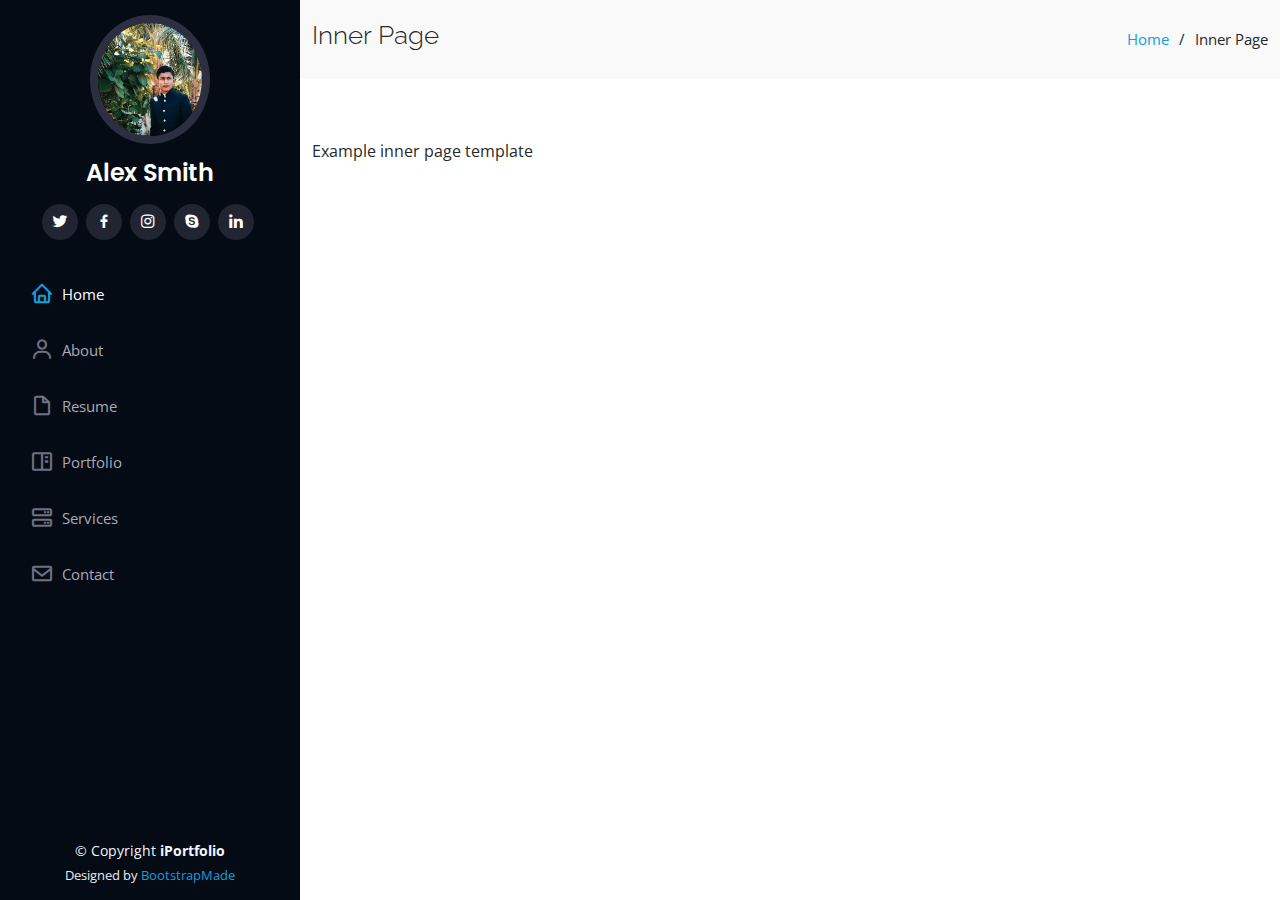
==== inner-page.html @ 275d1a81 "Initial Commit" ====
<!DOCTYPE html>
<html lang="en">

<head>
  <meta charset="utf-8">
  <meta content="width=device-width, initial-scale=1.0" name="viewport">

  <title>Inner Page - iPortfolio Bootstrap Template</title>
  <meta content="" name="description">
  <meta content="" name="keywords">

  <!-- Favicons -->
  <link href="assets/img/favicon.png" rel="icon">
  <link href="assets/img/apple-touch-icon.png" rel="apple-touch-icon">

  <!-- Google Fonts -->
  <link href="https://fonts.googleapis.com/css?family=Open+Sans:300,300i,400,400i,600,600i,700,700i|Raleway:300,300i,400,400i,500,500i,600,600i,700,700i|Poppins:300,300i,400,400i,500,500i,600,600i,700,700i" rel="stylesheet">

  <!-- Vendor CSS Files -->
  <link href="assets/vendor/aos/aos.css" rel="stylesheet">
  <link href="assets/vendor/bootstrap/css/bootstrap.min.css" rel="stylesheet">
  <link href="assets/vendor/bootstrap-icons/bootstrap-icons.css" rel="stylesheet">
  <link href="assets/vendor/boxicons/css/boxicons.min.css" rel="stylesheet">
  <link href="assets/vendor/glightbox/css/glightbox.min.css" rel="stylesheet">
  <link href="assets/vendor/swiper/swiper-bundle.min.css" rel="stylesheet">

  <!-- Template Main CSS File -->
  <link href="assets/css/style.css" rel="stylesheet">

  <!-- =======================================================
  * Template Name: iPortfolio - v3.6.0
  * Template URL: https://bootstrapmade.com/iportfolio-bootstrap-portfolio-websites-template/
  * Author: BootstrapMade.com
  * License: https://bootstrapmade.com/license/
  ======================================================== -->
</head>

<body>

  <!-- ======= Mobile nav toggle button ======= -->
  <i class="bi bi-list mobile-nav-toggle d-xl-none"></i>

  <!-- ======= Header ======= -->
  <header id="header">
    <div class="d-flex flex-column">

      <div class="profile">
        <img src="assets/img/profile-img.jpg" alt="" class="img-fluid rounded-circle">
        <h1 class="text-light"><a href="index.html">Alex Smith</a></h1>
        <div class="social-links mt-3 text-center">
          <a href="#" class="twitter"><i class="bx bxl-twitter"></i></a>
          <a href="#" class="facebook"><i class="bx bxl-facebook"></i></a>
          <a href="#" class="instagram"><i class="bx bxl-instagram"></i></a>
          <a href="#" class="google-plus"><i class="bx bxl-skype"></i></a>
          <a href="#" class="linkedin"><i class="bx bxl-linkedin"></i></a>
        </div>
      </div>

      <nav id="navbar" class="nav-menu navbar">
        <ul>
          <li><a href="#hero" class="nav-link scrollto active"><i class="bx bx-home"></i> <span>Home</span></a></li>
          <li><a href="#about" class="nav-link scrollto"><i class="bx bx-user"></i> <span>About</span></a></li>
          <li><a href="#resume" class="nav-link scrollto"><i class="bx bx-file-blank"></i> <span>Resume</span></a></li>
          <li><a href="#portfolio" class="nav-link scrollto"><i class="bx bx-book-content"></i> <span>Portfolio</span></a></li>
          <li><a href="#services" class="nav-link scrollto"><i class="bx bx-server"></i> <span>Services</span></a></li>
          <li><a href="#contact" class="nav-link scrollto"><i class="bx bx-envelope"></i> <span>Contact</span></a></li>
        </ul>
      </nav><!-- .nav-menu -->
    </div>
  </header><!-- End Header -->

  <main id="main">

    <!-- ======= Breadcrumbs ======= -->
    <section class="breadcrumbs">
      <div class="container">

        <div class="d-flex justify-content-between align-items-center">
          <h2>Inner Page</h2>
          <ol>
            <li><a href="index.html">Home</a></li>
            <li>Inner Page</li>
          </ol>
        </div>

      </div>
    </section><!-- End Breadcrumbs -->

    <section class="inner-page">
      <div class="container">
        <p>
          Example inner page template
        </p>
      </div>
    </section>

  </main><!-- End #main -->

  <!-- ======= Footer ======= -->
  <footer id="footer">
    <div class="container">
      <div class="copyright">
        &copy; Copyright <strong><span>iPortfolio</span></strong>
      </div>
      <div class="credits">
        <!-- All the links in the footer should remain intact. -->
        <!-- You can delete the links only if you purchased the pro version. -->
        <!-- Licensing information: https://bootstrapmade.com/license/ -->
        <!-- Purchase the pro version with working PHP/AJAX contact form: https://bootstrapmade.com/iportfolio-bootstrap-portfolio-websites-template/ -->
        Designed by <a href="https://bootstrapmade.com/">BootstrapMade</a>
      </div>
    </div>
  </footer><!-- End  Footer -->

  <a href="#" class="back-to-top d-flex align-items-center justify-content-center"><i class="bi bi-arrow-up-short"></i></a>

  <!-- Vendor JS Files -->
  <script src="assets/vendor/aos/aos.js"></script>
  <script src="assets/vendor/bootstrap/js/bootstrap.bundle.min.js"></script>
  <script src="assets/vendor/glightbox/js/glightbox.min.js"></script>
  <script src="assets/vendor/isotope-layout/isotope.pkgd.min.js"></script>
  <script src="assets/vendor/php-email-form/validate.js"></script>
  <script src="assets/vendor/purecounter/purecounter.js"></script>
  <script src="assets/vendor/swiper/swiper-bundle.min.js"></script>
  <script src="assets/vendor/typed.js/typed.min.js"></script>
  <script src="assets/vendor/waypoints/noframework.waypoints.js"></script>

  <!-- Template Main JS File -->
  <script src="assets/js/main.js"></script>

</body>

</html>
---- assets/css/style.css ----
/**
* Template Name: iPortfolio - v3.6.0
* Template URL: https://bootstrapmade.com/iportfolio-bootstrap-portfolio-websites-template/
* Author: BootstrapMade.com
* License: https://bootstrapmade.com/license/
*/

/*--------------------------------------------------------------
# General
--------------------------------------------------------------*/
body {
  font-family: "Open Sans", sans-serif;
  color: #272829;
}

a {
  color: #149ddd;
  text-decoration: none;
}

a:hover {
  color: #37b3ed;
  text-decoration: none;
}

h1, h2, h3, h4, h5, h6 {
  font-family: "Raleway", sans-serif;
}

/*--------------------------------------------------------------
# Back to top button
--------------------------------------------------------------*/
.back-to-top {
  position: fixed;
  visibility: hidden;
  opacity: 0;
  right: 15px;
  bottom: 15px;
  z-index: 996;
  background: #149ddd;
  width: 40px;
  height: 40px;
  border-radius: 50px;
  transition: all 0.4s;
}
.back-to-top i {
  font-size: 28px;
  color: #fff;
  line-height: 0;
}
.back-to-top:hover {
  background: #2eafec;
  color: #fff;
}
.back-to-top.active {
  visibility: visible;
  opacity: 1;
}

/*--------------------------------------------------------------
# Header
--------------------------------------------------------------*/
#header {
  position: fixed;
  top: 0;
  left: 0;
  bottom: 0;
  width: 300px;
  transition: all ease-in-out 0.5s;
  z-index: 9997;
  transition: all 0.5s;
  padding: 0 15px;
  background: #040b14;
  overflow-y: auto;
}
#header .profile img {
  margin: 15px auto;
  display: block;
  width: 120px;
  border: 8px solid #2c2f3f;
}
#header .profile h1 {
  font-size: 24px;
  margin: 0;
  padding: 0;
  font-weight: 600;
  -moz-text-align-last: center;
  text-align-last: center;
  font-family: "Poppins", sans-serif;
}
#header .profile h1 a, #header .profile h1 a:hover {
  color: #fff;
  text-decoration: none;
}
#header .profile .social-links a {
  font-size: 18px;
  display: inline-block;
  background: #212431;
  color: #fff;
  line-height: 1;
  padding: 8px 0;
  margin-right: 4px;
  border-radius: 50%;
  text-align: center;
  width: 36px;
  height: 36px;
  transition: 0.3s;
}
#header .profile .social-links a:hover {
  background: #149ddd;
  color: #fff;
  text-decoration: none;
}

#main {
  margin-left: 300px;
}

@media (max-width: 1199px) {
  #header {
    left: -300px;
  }

  #main {
    margin-left: 0;
  }
}
/*--------------------------------------------------------------
# Navigation Menu
--------------------------------------------------------------*/
/* Desktop Navigation */
.nav-menu {
  padding: 30px 0 0 0;
}
.nav-menu * {
  margin: 0;
  padding: 0;
  list-style: none;
}
.nav-menu > ul > li {
  position: relative;
  white-space: nowrap;
}
.nav-menu a, .nav-menu a:focus {
  display: flex;
  align-items: center;
  color: #a8a9b4;
  padding: 12px 15px;
  margin-bottom: 8px;
  transition: 0.3s;
  font-size: 15px;
}
.nav-menu a i, .nav-menu a:focus i {
  font-size: 24px;
  padding-right: 8px;
  color: #6f7180;
}
.nav-menu a:hover, .nav-menu .active, .nav-menu .active:focus, .nav-menu li:hover > a {
  text-decoration: none;
  color: #fff;
}
.nav-menu a:hover i, .nav-menu .active i, .nav-menu .active:focus i, .nav-menu li:hover > a i {
  color: #149ddd;
}

/* Mobile Navigation */
.mobile-nav-toggle {
  position: fixed;
  right: 15px;
  top: 15px;
  z-index: 9998;
  border: 0;
  font-size: 24px;
  transition: all 0.4s;
  outline: none !important;
  background-color: #149ddd;
  color: #fff;
  width: 40px;
  height: 40px;
  display: inline-flex;
  align-items: center;
  justify-content: center;
  line-height: 0;
  border-radius: 50px;
  cursor: pointer;
}

.mobile-nav-active {
  overflow: hidden;
}
.mobile-nav-active #header {
  left: 0;
}

/*--------------------------------------------------------------
# Hero Section
--------------------------------------------------------------*/
#hero {
  width: 100%;
  height: 100vh;
  background: url("../img/hero-bg.jpg") top center;
  background-size: cover;
}
#hero:before {
  content: "";
  background: rgba(5, 13, 24, 0.3);
  position: absolute;
  bottom: 0;
  top: 0;
  left: 0;
  right: 0;
  z-index: 1;
}
#hero .hero-container {
  position: relative;
  z-index: 2;
  min-width: 300px;
}
#hero h1 {
  margin: 0 0 10px 0;
  font-size: 64px;
  font-weight: 700;
  line-height: 56px;
  color: #fff;
}
#hero p {
  color: #fff;
  margin-bottom: 50px;
  font-size: 26px;
  font-family: "Poppins", sans-serif;
}
#hero p span {
  color: #fff;
  padding-bottom: 4px;
  letter-spacing: 1px;
  border-bottom: 3px solid #149ddd;
}
@media (min-width: 1024px) {
  #hero {
    background-attachment: fixed;
  }
}
@media (max-width: 768px) {
  #hero h1 {
    font-size: 28px;
    line-height: 36px;
  }
  #hero h2 {
    font-size: 18px;
    line-height: 24px;
    margin-bottom: 30px;
  }
}

/*--------------------------------------------------------------
# Sections General
--------------------------------------------------------------*/
section {
  padding: 60px 0;
  overflow: hidden;
}

.section-bg {
  background: #f5f8fd;
}

.section-title {
  padding-bottom: 30px;
}
.section-title h2 {
  font-size: 32px;
  font-weight: bold;
  margin-bottom: 20px;
  padding-bottom: 20px;
  position: relative;
  color: #173b6c;
}
.section-title h2::after {
  content: "";
  position: absolute;
  display: block;
  width: 50px;
  height: 3px;
  background: #149ddd;
  bottom: 0;
  left: 0;
}
.section-title p {
  margin-bottom: 0;
}

/*--------------------------------------------------------------
# About
--------------------------------------------------------------*/
.about .content h3 {
  font-weight: 700;
  font-size: 26px;
  color: #173b6c;
}
.about .content ul {
  list-style: none;
  padding: 0;
}
.about .content ul li {
  margin-bottom: 20px;
  display: flex;
  align-items: center;
}
.about .content ul strong {
  margin-right: 10px;
}
.about .content ul i {
  font-size: 16px;
  margin-right: 5px;
  color: #149ddd;
  line-height: 0;
}
.about .content p:last-child {
  margin-bottom: 0;
}

/*--------------------------------------------------------------
# Facts
--------------------------------------------------------------*/
.facts {
  padding-bottom: 30px;
}
.facts .count-box {
  padding: 30px;
  width: 100%;
}
.facts .count-box i {
  display: block;
  font-size: 44px;
  color: #149ddd;
  float: left;
  line-height: 0;
}
.facts .count-box span {
  font-size: 48px;
  line-height: 40px;
  display: block;
  font-weight: 700;
  color: #050d18;
  margin-left: 60px;
}
.facts .count-box p {
  padding: 15px 0 0 0;
  margin: 0 0 0 60px;
  font-family: "Raleway", sans-serif;
  font-size: 14px;
  color: #122f57;
}
.facts .count-box a {
  font-weight: 600;
  display: block;
  margin-top: 20px;
  color: #122f57;
  font-size: 15px;
  font-family: "Poppins", sans-serif;
  transition: ease-in-out 0.3s;
}
.facts .count-box a:hover {
  color: #1f5297;
}

/*--------------------------------------------------------------
# Akills
--------------------------------------------------------------*/
.skills .progress {
  height: 60px;
  display: block;
  background: none;
  border-radius: 0;
}
.skills .progress .skill {
  padding: 0;
  margin: 0 0 6px 0;
  text-transform: uppercase;
  display: block;
  font-weight: 600;
  font-family: "Poppins", sans-serif;
  color: #050d18;
}
.skills .progress .skill .val {
  float: right;
  font-style: normal;
}
.skills .progress-bar-wrap {
  background: #dce8f8;
  height: 10px;
}
.skills .progress-bar {
  width: 1px;
  height: 10px;
  transition: 0.9s;
  background-color: #149ddd;
}

/*--------------------------------------------------------------
# Resume
--------------------------------------------------------------*/
.resume .resume-title {
  font-size: 26px;
  font-weight: 700;
  margin-top: 20px;
  margin-bottom: 20px;
  color: #050d18;
}
.resume .resume-item {
  padding: 0 0 20px 20px;
  margin-top: -2px;
  border-left: 2px solid #1f5297;
  position: relative;
}
.resume .resume-item h4 {
  line-height: 18px;
  font-size: 18px;
  font-weight: 600;
  text-transform: uppercase;
  font-family: "Poppins", sans-serif;
  color: #050d18;
  margin-bottom: 10px;
}
.resume .resume-item h5 {
  font-size: 16px;
  background: #e4edf9;
  padding: 5px 15px;
  display: inline-block;
  font-weight: 600;
  margin-bottom: 10px;
}
.resume .resume-item ul {
  padding-left: 20px;
}
.resume .resume-item ul li {
  padding-bottom: 10px;
}
.resume .resume-item:last-child {
  padding-bottom: 0;
}
.resume .resume-item::before {
  content: "";
  position: absolute;
  width: 16px;
  height: 16px;
  border-radius: 50px;
  left: -9px;
  top: 0;
  background: #fff;
  border: 2px solid #1f5297;
}

/*--------------------------------------------------------------
# Portfolio
--------------------------------------------------------------*/
.portfolio .portfolio-item {
  margin-bottom: 30px;
}
.portfolio #portfolio-flters {
  padding: 0;
  margin: 0 auto 35px auto;
  list-style: none;
  text-align: center;
  background: #fff;
  border-radius: 50px;
  padding: 2px 15px;
}
.portfolio #portfolio-flters li {
  cursor: pointer;
  display: inline-block;
  padding: 10px 15px 8px 15px;
  font-size: 14px;
  font-weight: 600;
  line-height: 1;
  text-transform: uppercase;
  color: #272829;
  margin-bottom: 5px;
  transition: all 0.3s ease-in-out;
}
.portfolio #portfolio-flters li:hover, .portfolio #portfolio-flters li.filter-active {
  color: #149ddd;
}
.portfolio #portfolio-flters li:last-child {
  margin-right: 0;
}
.portfolio .portfolio-wrap {
  transition: 0.3s;
  position: relative;
  overflow: hidden;
  z-index: 1;
}
.portfolio .portfolio-wrap::before {
  content: "";
  background: rgba(255, 255, 255, 0.5);
  position: absolute;
  left: 0;
  right: 0;
  top: 0;
  bottom: 0;
  transition: all ease-in-out 0.3s;
  z-index: 2;
  opacity: 0;
}
.portfolio .portfolio-wrap .portfolio-links {
  opacity: 1;
  left: 0;
  right: 0;
  bottom: -60px;
  z-index: 3;
  position: absolute;
  transition: all ease-in-out 0.3s;
  display: flex;
  justify-content: center;
}
.portfolio .portfolio-wrap .portfolio-links a {
  color: #fff;
  font-size: 28px;
  text-align: center;
  background: rgba(20, 157, 221, 0.75);
  transition: 0.3s;
  width: 50%;
}
.portfolio .portfolio-wrap .portfolio-links a:hover {
  background: rgba(20, 157, 221, 0.95);
}
.portfolio .portfolio-wrap .portfolio-links a + a {
  border-left: 1px solid #37b3ed;
}
.portfolio .portfolio-wrap:hover::before {
  top: 0;
  left: 0;
  right: 0;
  bottom: 0;
  opacity: 1;
}
.portfolio .portfolio-wrap:hover .portfolio-links {
  opacity: 1;
  bottom: 0;
}

/*--------------------------------------------------------------
# Portfolio Details
--------------------------------------------------------------*/
.portfolio-details {
  padding-top: 40px;
}
.portfolio-details .portfolio-details-slider img {
  width: 100%;
}
.portfolio-details .portfolio-details-slider .swiper-pagination {
  margin-top: 20px;
  position: relative;
}
.portfolio-details .portfolio-details-slider .swiper-pagination .swiper-pagination-bullet {
  width: 12px;
  height: 12px;
  background-color: #fff;
  opacity: 1;
  border: 1px solid #149ddd;
}
.portfolio-details .portfolio-details-slider .swiper-pagination .swiper-pagination-bullet-active {
  background-color: #149ddd;
}
.portfolio-details .portfolio-info {
  padding: 30px;
  box-shadow: 0px 0 30px rgba(5, 13, 24, 0.08);
}
.portfolio-details .portfolio-info h3 {
  font-size: 22px;
  font-weight: 700;
  margin-bottom: 20px;
  padding-bottom: 20px;
  border-bottom: 1px solid #eee;
}
.portfolio-details .portfolio-info ul {
  list-style: none;
  padding: 0;
  font-size: 15px;
}
.portfolio-details .portfolio-info ul li + li {
  margin-top: 10px;
}
.portfolio-details .portfolio-description {
  padding-top: 30px;
}
.portfolio-details .portfolio-description h2 {
  font-size: 26px;
  font-weight: 700;
  margin-bottom: 20px;
}
.portfolio-details .portfolio-description p {
  padding: 0;
}

/*--------------------------------------------------------------
# Services
--------------------------------------------------------------*/
.services .icon-box {
  margin-bottom: 20px;
}
.services .icon {
  float: left;
  display: flex;
  align-items: center;
  justify-content: center;
  width: 54px;
  height: 54px;
  background: #149ddd;
  border-radius: 50%;
  transition: 0.5s;
  border: 1px solid #149ddd;
}
.services .icon i {
  color: #fff;
  font-size: 24px;
  line-height: 0;
}
.services .icon-box:hover .icon {
  background: #fff;
}
.services .icon-box:hover .icon i {
  color: #149ddd;
}
.services .title {
  margin-left: 80px;
  font-weight: 700;
  margin-bottom: 15px;
  font-size: 18px;
}
.services .title a {
  color: #343a40;
}
.services .title a:hover {
  color: #149ddd;
}
.services .description {
  margin-left: 80px;
  line-height: 24px;
  font-size: 14px;
}

/*--------------------------------------------------------------
# Testimonials
--------------------------------------------------------------*/
.testimonials .testimonials-carousel, .testimonials .testimonials-slider {
  overflow: hidden;
}
.testimonials .testimonial-item {
  box-sizing: content-box;
  text-align: center;
  min-height: 320px;
}
.testimonials .testimonial-item .testimonial-img {
  width: 90px;
  border-radius: 50%;
  margin: 0 auto;
}
.testimonials .testimonial-item h3 {
  font-size: 18px;
  font-weight: bold;
  margin: 10px 0 5px 0;
  color: #111;
}
.testimonials .testimonial-item h4 {
  font-size: 14px;
  color: #999;
  margin: 0;
}
.testimonials .testimonial-item .quote-icon-left, .testimonials .testimonial-item .quote-icon-right {
  color: #c3e8fa;
  font-size: 26px;
}
.testimonials .testimonial-item .quote-icon-left {
  display: inline-block;
  left: -5px;
  position: relative;
}
.testimonials .testimonial-item .quote-icon-right {
  display: inline-block;
  right: -5px;
  position: relative;
  top: 10px;
}
.testimonials .testimonial-item p {
  font-style: italic;
  margin: 0 15px 15px 15px;
  padding: 20px;
  background: #fff;
  position: relative;
  margin-bottom: 35px;
  border-radius: 6px;
  box-shadow: 0px 2px 15px rgba(0, 0, 0, 0.1);
}
.testimonials .testimonial-item p::after {
  content: "";
  width: 0;
  height: 0;
  border-top: 20px solid #fff;
  border-right: 20px solid transparent;
  border-left: 20px solid transparent;
  position: absolute;
  bottom: -20px;
  left: calc(50% - 20px);
}
.testimonials .swiper-pagination {
  margin-top: 20px;
  position: relative;
}
.testimonials .swiper-pagination .swiper-pagination-bullet {
  width: 12px;
  height: 12px;
  background-color: #fff;
  opacity: 1;
  border: 1px solid #149ddd;
}
.testimonials .swiper-pagination .swiper-pagination-bullet-active {
  background-color: #149ddd;
}

/*--------------------------------------------------------------
# Contact
--------------------------------------------------------------*/
.contact {
  padding-bottom: 130px;
}
.contact .info {
  padding: 30px;
  background: #fff;
  width: 100%;
  box-shadow: 0 0 24px 0 rgba(0, 0, 0, 0.12);
}
.contact .info i {
  font-size: 20px;
  color: #149ddd;
  float: left;
  width: 44px;
  height: 44px;
  background: #dff3fc;
  display: flex;
  justify-content: center;
  align-items: center;
  border-radius: 50px;
  transition: all 0.3s ease-in-out;
}
.contact .info h4 {
  padding: 0 0 0 60px;
  font-size: 22px;
  font-weight: 600;
  margin-bottom: 5px;
  color: #050d18;
}
.contact .info p {
  padding: 0 0 10px 60px;
  margin-bottom: 20px;
  font-size: 14px;
  color: #173b6c;
}
.contact .info .email p {
  padding-top: 5px;
}
.contact .info .social-links {
  padding-left: 60px;
}
.contact .info .social-links a {
  font-size: 18px;
  display: inline-block;
  background: #333;
  color: #fff;
  line-height: 1;
  padding: 8px 0;
  border-radius: 50%;
  text-align: center;
  width: 36px;
  height: 36px;
  transition: 0.3s;
  margin-right: 10px;
}
.contact .info .social-links a:hover {
  background: #149ddd;
  color: #fff;
}
.contact .info .email:hover i, .contact .info .address:hover i, .contact .info .phone:hover i {
  background: #149ddd;
  color: #fff;
}
.contact .php-email-form {
  width: 100%;
  padding: 30px;
  background: #fff;
  box-shadow: 0 0 24px 0 rgba(0, 0, 0, 0.12);
}
.contact .php-email-form .form-group {
  padding-bottom: 8px;
}
.contact .php-email-form .validate {
  display: none;
  color: red;
  margin: 0 0 15px 0;
  font-weight: 400;
  font-size: 13px;
}
.contact .php-email-form .error-message {
  display: none;
  color: #fff;
  background: #ed3c0d;
  text-align: left;
  padding: 15px;
  font-weight: 600;
}
.contact .php-email-form .error-message br + br {
  margin-top: 25px;
}
.contact .php-email-form .sent-message {
  display: none;
  color: #fff;
  background: #18d26e;
  text-align: center;
  padding: 15px;
  font-weight: 600;
}
.contact .php-email-form .loading {
  display: none;
  background: #fff;
  text-align: center;
  padding: 15px;
}
.contact .php-email-form .loading:before {
  content: "";
  display: inline-block;
  border-radius: 50%;
  width: 24px;
  height: 24px;
  margin: 0 10px -6px 0;
  border: 3px solid #18d26e;
  border-top-color: #eee;
  -webkit-animation: animate-loading 1s linear infinite;
  animation: animate-loading 1s linear infinite;
}
.contact .php-email-form .form-group {
  margin-bottom: 15px;
}
.contact .php-email-form label {
  padding-bottom: 8px;
}
.contact .php-email-form input, .contact .php-email-form textarea {
  border-radius: 0;
  box-shadow: none;
  font-size: 14px;
}
.contact .php-email-form input {
  height: 44px;
}
.contact .php-email-form textarea {
  padding: 10px 15px;
}
.contact .php-email-form button[type=submit] {
  background: #149ddd;
  border: 0;
  padding: 10px 24px;
  color: #fff;
  transition: 0.4s;
  border-radius: 4px;
}
.contact .php-email-form button[type=submit]:hover {
  background: #37b3ed;
}
@-webkit-keyframes animate-loading {
  0% {
    transform: rotate(0deg);
  }
  100% {
    transform: rotate(360deg);
  }
}
@keyframes animate-loading {
  0% {
    transform: rotate(0deg);
  }
  100% {
    transform: rotate(360deg);
  }
}

/*--------------------------------------------------------------
# Breadcrumbs
--------------------------------------------------------------*/
.breadcrumbs {
  padding: 20px 0;
  background: #f9f9f9;
}
.breadcrumbs h2 {
  font-size: 26px;
  font-weight: 300;
}
.breadcrumbs ol {
  display: flex;
  flex-wrap: wrap;
  list-style: none;
  padding: 0;
  margin: 0;
  font-size: 15px;
}
.breadcrumbs ol li + li {
  padding-left: 10px;
}
.breadcrumbs ol li + li::before {
  display: inline-block;
  padding-right: 10px;
  color: #0e2442;
  content: "/";
}
@media (max-width: 768px) {
  .breadcrumbs .d-flex {
    display: block !important;
  }
  .breadcrumbs ol {
    display: block;
  }
  .breadcrumbs ol li {
    display: inline-block;
  }
}

/*--------------------------------------------------------------
# Footer
--------------------------------------------------------------*/
#footer {
  padding: 15px;
  color: #f4f6fd;
  font-size: 14px;
  position: fixed;
  left: 0;
  bottom: 0;
  width: 300px;
  z-index: 9999;
  background: #040b14;
}
#footer .copyright {
  text-align: center;
}
#footer .credits {
  padding-top: 5px;
  text-align: center;
  font-size: 13px;
  color: #eaebf0;
}
@media (max-width: 1199px) {
  #footer {
    position: static;
    width: auto;
    padding-right: 20px 15px;
  }
}
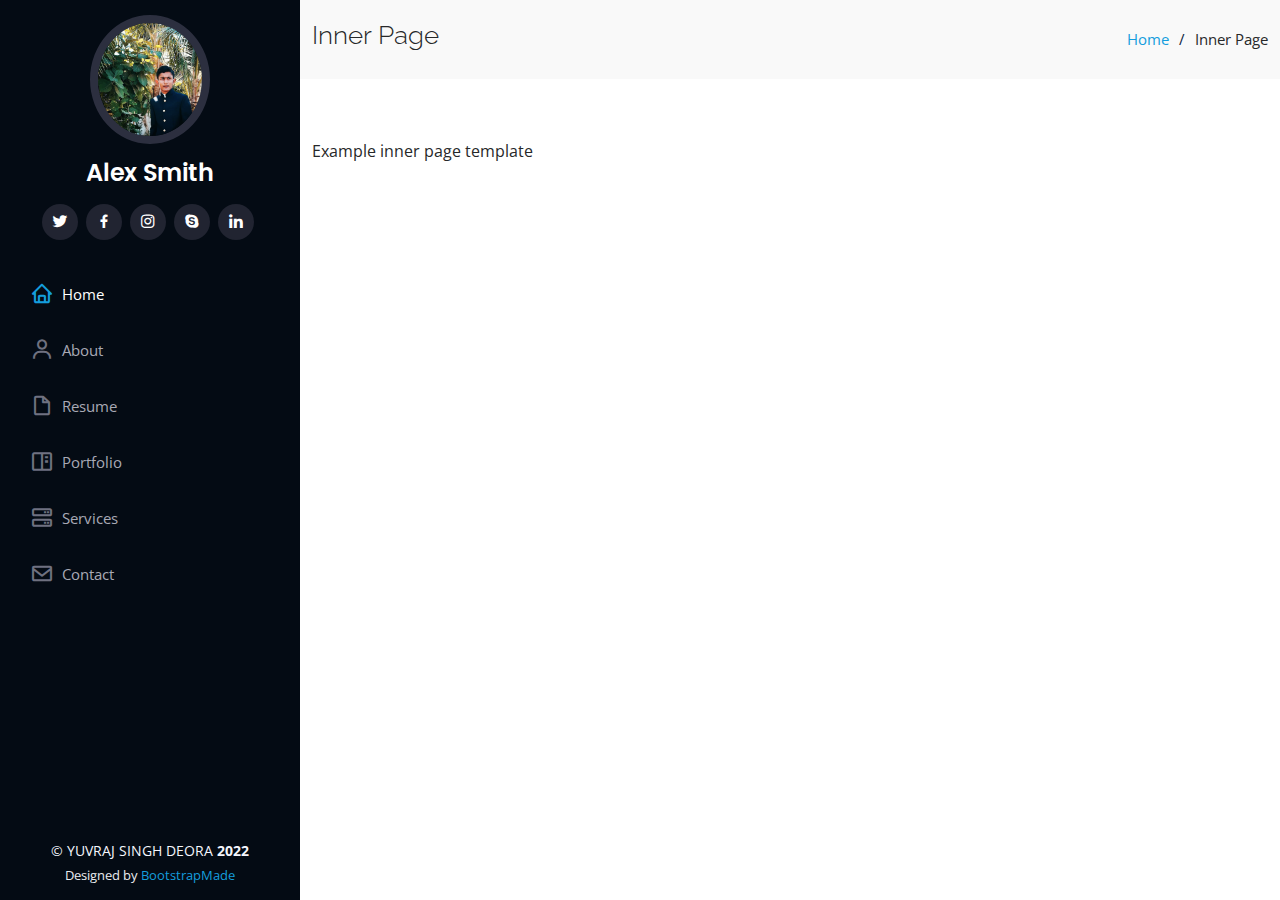
==== commit ab9a8046: "updated portfolio" ====
--- a/inner-page.html
+++ b/inner-page.html
@@ -27,12 +27,7 @@
   <!-- Template Main CSS File -->
   <link href="assets/css/style.css" rel="stylesheet">
 
-  <!-- =======================================================
-  * Template Name: iPortfolio - v3.6.0
-  * Template URL: https://bootstrapmade.com/iportfolio-bootstrap-portfolio-websites-template/
-  * Author: BootstrapMade.com
-  * License: https://bootstrapmade.com/license/
-  ======================================================== -->
+
 </head>
 
 <body>
@@ -100,7 +95,7 @@
   <footer id="footer">
     <div class="container">
       <div class="copyright">
-        &copy; Copyright <strong><span>iPortfolio</span></strong>
+        &copy; YUVRAJ SINGH DEORA <strong><span>2022</span></strong>
       </div>
       <div class="credits">
         <!-- All the links in the footer should remain intact. -->
--- a/assets/css/style.css
+++ b/assets/css/style.css
@@ -1,10 +1,10 @@
-/**
-* Template Name: iPortfolio - v3.6.0
-* Template URL: https://bootstrapmade.com/iportfolio-bootstrap-portfolio-websites-template/
-* Author: BootstrapMade.com
-* License: https://bootstrapmade.com/license/
-*/
-
+/**
+* Template Name: iPortfolio - v3.6.0
+* Template URL: https://bootstrapmade.com/iportfolio-bootstrap-portfolio-websites-template/
+* Author: BootstrapMade.com
+* License: https://bootstrapmade.com/license/
+*/
+
 /*--------------------------------------------------------------
 # General
 --------------------------------------------------------------*/
@@ -951,4 +951,91 @@
     width: auto;
     padding-right: 20px 15px;
   }
+}
+/* Image Gallery */
+* {
+  box-sizing: border-box;
+}
+
+/* Position the image container (needed to position the left and right arrows) */
+.container {
+  position: relative;
+}
+
+/* Hide the images by default */
+.mySlides {
+  display: none;
+}
+
+/* Add a pointer when hovering over the thumbnail images */
+.cursor {
+  cursor: pointer;
+}
+
+/* Next & previous buttons */
+.prev,
+.next {
+  cursor: pointer;
+  position: absolute;
+  top: 40%;
+  width: auto;
+  padding: 16px;
+  margin-top: -50px;
+  color: white;
+  font-weight: bold;
+  font-size: 20px;
+  border-radius: 0 3px 3px 0;
+  user-select: none;
+  -webkit-user-select: none;
+}
+
+/* Position the "next button" to the right */
+.next {
+  right: 0;
+  border-radius: 3px 0 0 3px;
+}
+
+/* On hover, add a black background color with a little bit see-through */
+.prev:hover,
+.next:hover {
+  background-color: rgba(0, 0, 0, 0.8);
+}
+
+/* Number text (1/3 etc) */
+.numbertext {
+  color: #f2f2f2;
+  font-size: 12px;
+  padding: 8px 12px;
+  position: absolute;
+  top: 0;
+}
+
+/* Container for image text */
+.caption-container {
+  text-align: center;
+  background-color: #222;
+  padding: 2px 16px;
+  color: white;
+}
+
+.row:after {
+  content: "";
+  display: table;
+  clear: both;
+}
+
+/* Six columns side by side */
+.column {
+  float: left;
+  width: 16.66%;
+}
+
+/* Add a transparency effect for thumnbail images */
+.demo {
+  opacity: 0.6;
+}
+
+.active,
+.demo:hover {
+  opacity: 1;
 }